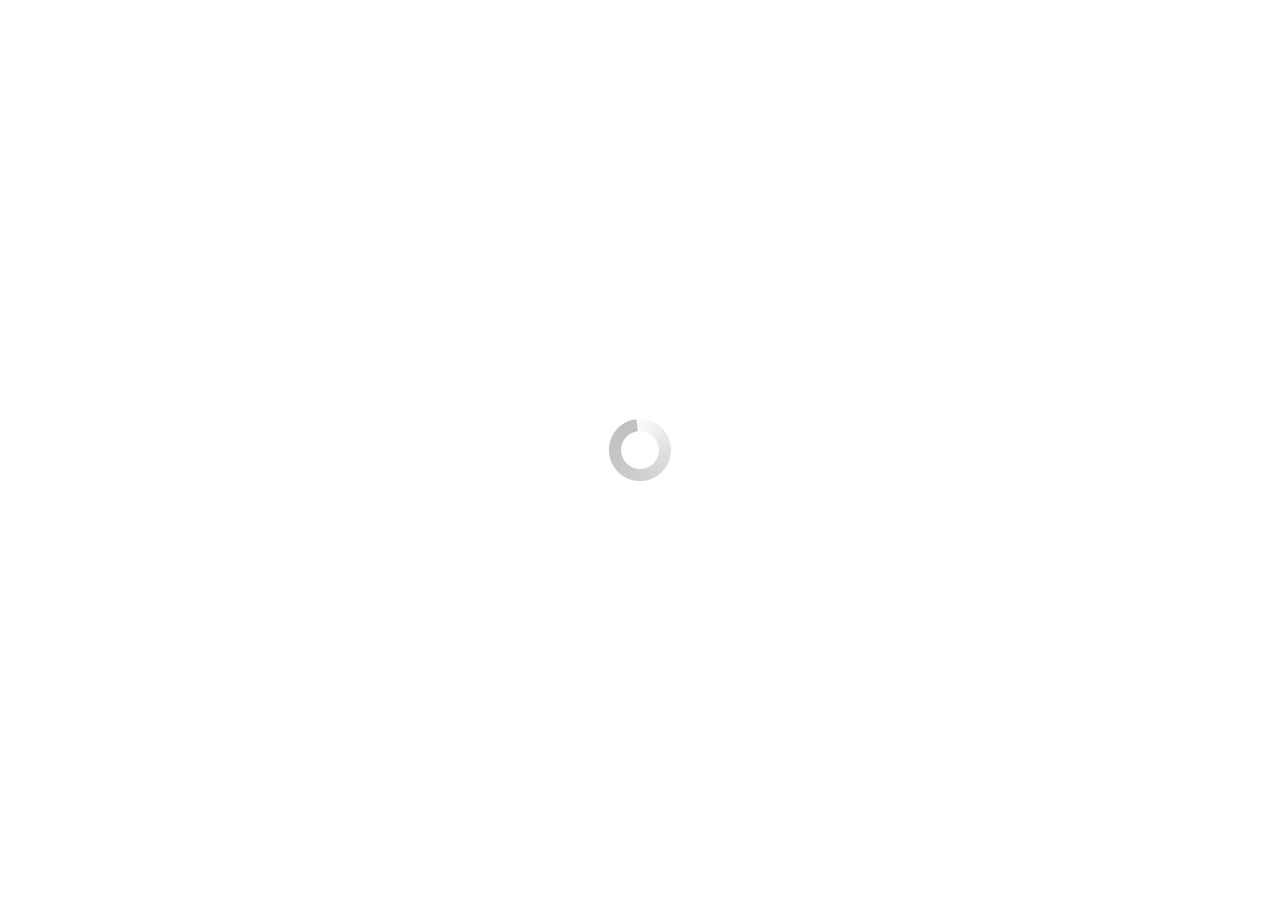
==== site/htdocs/avanty/app.html @ 5a160dc9 "app.js: APP.toast: added false affordance so user knows toasts can be closed with a click." ====
<!DOCTYPE html PUBLIC "-//W3C//DTD XHTML 1.0 Strict//EN" "http://www.w3.org/TR/xhtml1/DTD/xhtml1-strict.dtd"> 
<html xmlns="http://www.w3.org/1999/xhtml" lang="es-MX" xml:lang="es-MX"> 
  <head> 
    <meta http-equiv="Content-Type" content="text/html;charset=UTF-8" /> 
    <meta http-equiv="Content-Language" content="es-MX" /> 
	<meta name="viewport" content="width=1024, initial-scale=1.0, minimum-scale=1.0, maximum-scale=1.0, user-scalable=no" />

    <title>Avanty</title>

	<link rel="icon" type="image/png" href="img/favicon.png" />
    <link rel="stylesheet" type="text/css" href="style/avanty.css" />

    <script type="text/javascript" src="script/lib/jquery.min.js"></script>
    <script type="text/javascript" src="script/lib/jquery-ui.min.js"></script>
    <script type="text/javascript" src="script/lib/jquery.validate.min.js"></script>
    <script type="text/javascript" src="script/lib/sha256.min.js"></script>
    <script type="text/javascript" src="script/lib/bcrypt.min.js"></script>
    <script type="text/javascript" src="script/lib/webtoolkit.md5.min.js"></script>
	<script type="text/javascript" src="script/lib/jsrasign-all.min.js"></script>
	<script type="text/javascript" src="script/lib/qz-tray.min.js"></script>
	<script type="text/javascript" src="script/lib/iconv-lite.min.js"></script>
    <script type="text/javascript" src="script/CHARP.js"></script>
    <script type="text/javascript" src="script/CHARP-es-tu.js"></script>
    <script type="text/javascript" src="script/CHARP-jquery.js"></script>
    <script type="text/javascript" src="script/app.js"></script>
  </head>
  <body class="avanty">
	<div id="cont"></div>
	<div class="toast"><span><span></span><img src="img/icons/toast-close.svg" /></span></div>
	<div id="hourglass"><img src="img/spinner.gif" /></div>
	<div id="clock" class="shell-tool label"><span class="date"></span><span class="time"></span></div>
	<div id="dialogs"></div>
  </body>
</html>
---- site/htdocs/avanty/style/avanty.css ----
@import url('fonts.css');
@import url('theme/jquery-ui.min.css');
@import url('theme/custom.css');
@import url('activate.css');
@import url('lock.css');
@import url('super.css');
@import url('login.css');
@import url('cash.css');
@import url('ticket.css');

body.avanty {
	font-family: 'Open Sans', sans-serif;
	font-size: 1.5em;
	margin: 0;
	padding: 0;
	width: 100%;
	height: 100vh;
	background-color: white;
	overflow: hidden;
	display: none;
}

h1, h2, h3, h4, h5 {
	margin-top: 0;
}

h1 {
	margin-bottom: 0.5em;
}

.avanty .label, label, h1, h2, h3, h4, h5 {
	cursor: default;
	pointer-events: none;
    user-select: none;
    -webkit-user-select: none;
}

.numbers {
	font-family: 'Ubuntu Mono Regular', sans-serif !important;
}

/* for visual reference: */
.onboard {
	position: absolute;
	width: 100vw;
	height: 200px;
	top: calc(100vh - 200px);
	left: 0;
	display: block;
	z-index: 10000;
}

.onboard:hover {
	background-image: url('../img/onboard.png');
	background-color: rgba(0,0,0,0.125);
}

.toast {
	pointer-events: none;
	position: absolute;
	top: 0;
	left: 0;
	z-index: 11000;
	width: 100%;
	height: 100vh;
	display: flex;
	flex-direction: column;
	justify-content: center;
	align-items: center;
}

.toast > span {
	position: relative;
	pointer-events: all;
	background-color: gray;
	color: white;
	font-size: 1em;
	padding: 0.75em;
	border-radius: 0.5em;
    box-shadow: 0 4px 8px 0 rgba(0, 0, 0, 0.2), 0 6px 20px 0 rgba(0, 0, 0, 0.19);
	cursor: pointer;
}

/* Close vignette */
.toast > span > img {
	position: absolute;
	top: 0.375em;
	left: calc(100% - 12px - 0.375em);
	width: 12px;
	height: 12px;
}

/* clock showing the date/time */
#clock {
	position: absolute;
	top: 0;
	left: calc((50px + 8px) + 8px);
	z-index: 10000;
	height: 50px;
	display: flex;
	flex-direction: column;
	justify-content: center;
}

#clock span {
	display: block;
	text-align: center;
	font-size: small;
	white-space: nowrap;
}

#hourglass {
	display: none;
	position: absolute;
	left: calc(100vw - 4 * (50px + 8px)); /* 8px is the distance between elements. */
	top: 10px;
	z-index: 10000;
}

#hourglass img {
	width: 48px;
	height: 48px;
}

.page {
	display: none;
	width: 100%;
	height: 100vh;
}

.section {
	display: flex;
	position: absolute;
	top: 0;
	flex-direction: column;
	justify-content: center;
	align-items: center;
	width: 100%;
	height: 100vh;
}

.section-small {
	/* Sections that have few elements and will use the keyboard */
	/* have reduced area so that the contents center on the screen */
	/* when the keyboard is shown. */
	height: calc(100vh - 200px);
}

.with-shell .section {
	margin-top: 70px;
	height: calc(100vh - 70px); /* 70px is the shell's height */
}

.with-shell .section.section-small {
	height: calc(100vh - 200px - 70px); /* 70px is the shell's height */
}


.quadrant {
	position: absolute;
	width: 50%;
	height: 50%;
}

.quadrant-1 { top: 0; left: 0; }
.quadrant-2 { top: 0; left: 50vw; }
.quadrant-3 { top: 50vh; left: 50vw; }
.quadrant-4 { top: 50vh; left: 0; }
.quadrant-5 { top: 25vh; left: 25vw; display: table; }

form, .cont {
	display: flex;
	flex-direction: column;
	align-items: center;
}

form table {
	border-spacing: 0.5em;
	margin: auto;
}

form tbody th {
	text-align: right;
	vertical-align: baseline;
}

form tbody td {
	text-align: left;
	vertical-align: baseline;
	position: relative;
}

form tfoot td {
	padding-top: 1em;
	text-align: center;
}

form tfoot td:first-child {
	text-align: right;
}

form tfoot td:last-child {
	text-align: left;
}

form tfoot td[colspan="2"] {
	text-align: center;
}

form label.error {
	display: block;
	position: absolute;
	top: 3em;
	left: -8px;
	width: 100%;
	text-align: right;
	font-size: 50%;
	color: red;
}

.form-hor {
	display: flex;
	flex-direction: row;
	align-items: top;
}

.form-ver {
	display: flex;
	flex-direction: column;
	align-items: left;
}

.shell {
	position: relative;
	z-index: 100;
	height: 66px;
	background-color: #f0f0d0;
    box-shadow: 0 4px 8px 0 rgba(0, 0, 0, 0.2), 0 6px 20px 0 rgba(0, 0, 0, 0.19);
}

.shell-tool {
	margin-top: 8px;
}

.avanty .shell-menu {
	position: absolute;
	display: inline-block;
	top: 0;
	padding: 0;
	border-width: 0;
	left: 25%;
	width: 50%;
    user-select: none;
    -webkit-user-select: none;
}

.shell-menu > div {
    box-shadow: 0 4px 8px 0 rgba(0, 0, 0, 0.2), 0 6px 20px 0 rgba(0, 0, 0, 0.19);
}

button.shell-tool {
	position: absolute;
}

button.shell-tool img {
	width: 32px;
	height: 32px;
}

.shell-lock, .shell-unlock {
	left: calc(100vw - 1 * (50px + 8px)); /* 8px is the distance between elements. */
}

.shell-logout {
	left: calc(100vw - 3 * (50px + 8px)); /* 8px is the distance between elements. */
}

.shell-back {
	left: 8px; /* 8px is the distance between elements. */
}

.avanty button.shell-tool.button-icon {
	padding: 8px;
}

.avanty button.shell-tool img {
	position: static;
	vertical-align: middle;
}

.shell h4 {
	margin-top: 1em;
	margin-bottom: 0.75em;
	border-bottom: 1px solid lightgray;
}
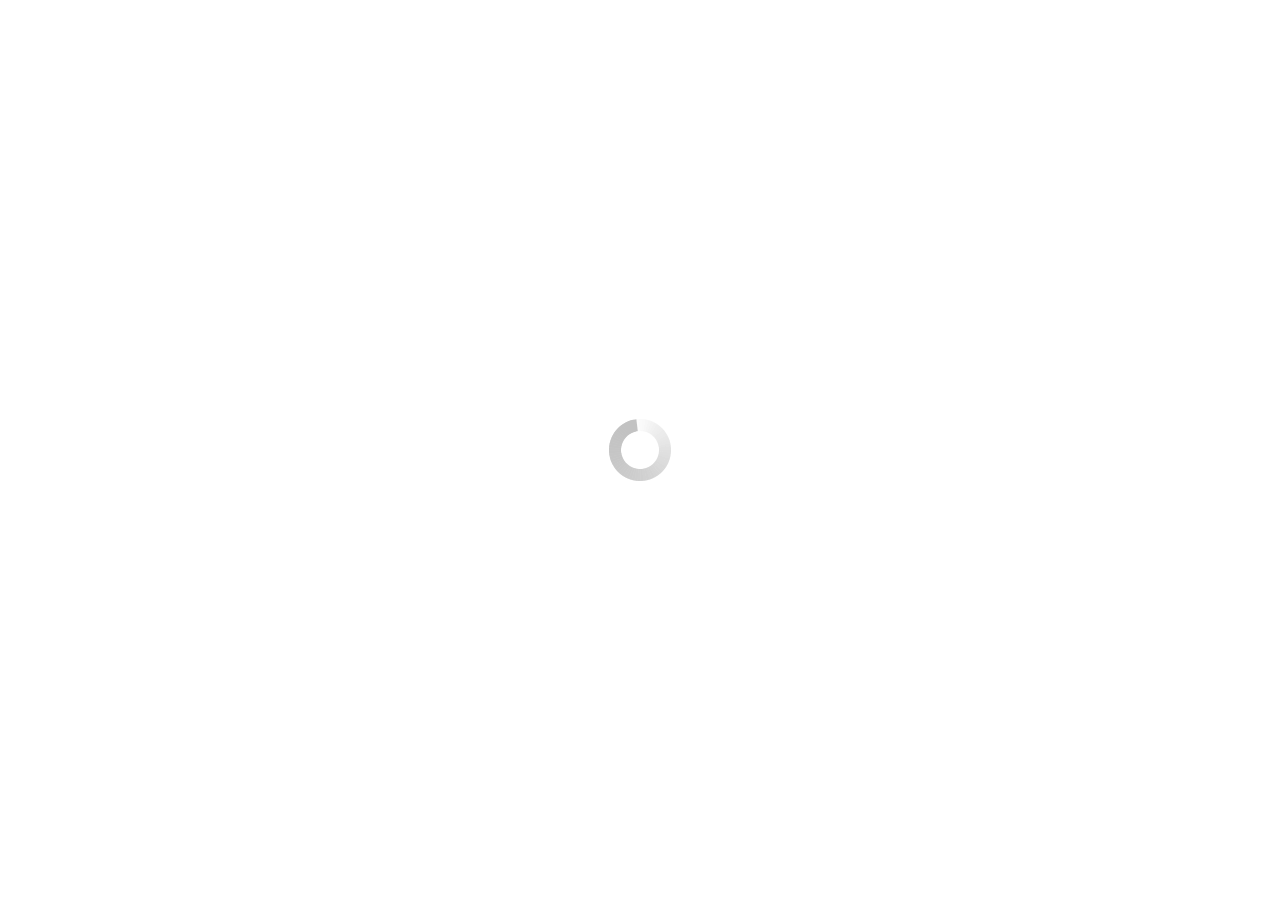
==== commit 1f178b30: "cash.js: Ready shift begin operation. Minor style fixes. cash.js: When logging out, warn user about " ====
--- a/site/htdocs/avanty/app.html
+++ b/site/htdocs/avanty/app.html
@@ -1,4 +1,4 @@
-<!DOCTYPE html PUBLIC "-//W3C//DTD XHTML 1.0 Strict//EN" "http://www.w3.org/TR/xhtml1/DTD/xhtml1-strict.dtd"> 
+<!DOCTYPE html PUBLIC "-//W3C//DTD XHTML 1.0 Strict//EN" "http://www.w3.org/TR/xhtml1/DTD/xhtml1-strict.dtd">
 <html xmlns="http://www.w3.org/1999/xhtml" lang="es-MX" xml:lang="es-MX"> 
   <head> 
     <meta http-equiv="Content-Type" content="text/html;charset=UTF-8" /> 
--- a/site/htdocs/avanty/style/avanty.css
+++ b/site/htdocs/avanty/style/avanty.css
@@ -216,6 +216,7 @@
 	text-align: right;
 	font-size: 50%;
 	color: red;
+	letter-spacing: -1px;
 }
 
 .form-hor {
@@ -293,3 +294,21 @@
 	margin-bottom: 0.75em;
 	border-bottom: 1px solid lightgray;
 }
+
+input[type="text"].money {
+	text-align: right;
+}
+
+/* Used to denote money symbol. */
+s {
+	text-decoration: unset;
+}
+
+s:before {
+	content: '$';
+}
+
+form s:before {
+	padding-right: 0.5em;
+}
+
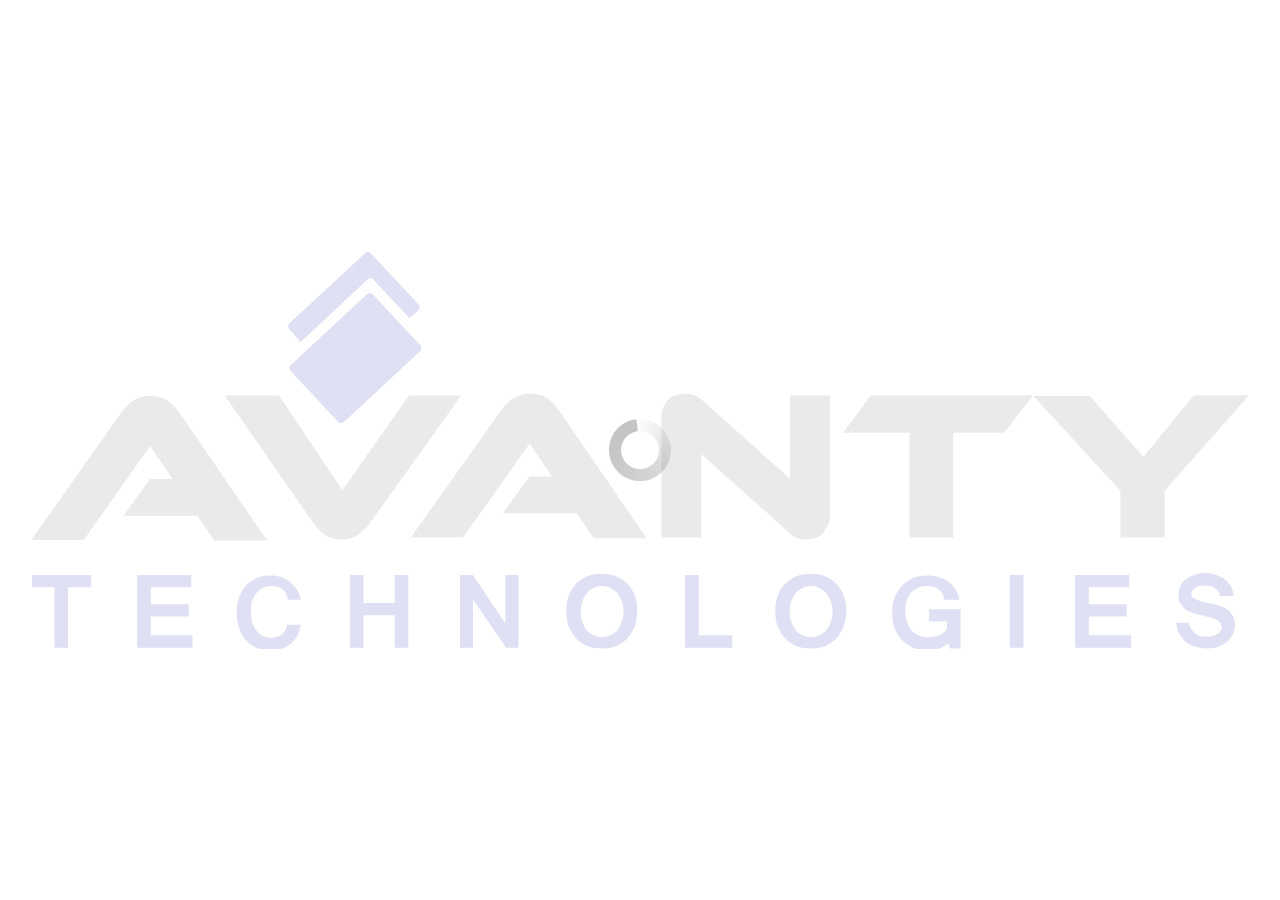
==== commit 61a35bbe: "Added watermark. Disabled buttons have to go without transparency now or the watermark distracts." ====
--- a/site/htdocs/avanty/app.html
+++ b/site/htdocs/avanty/app.html
@@ -25,6 +25,8 @@
     <script type="text/javascript" src="script/app.js"></script>
   </head>
   <body class="avanty">
+	<div class="watermark"><img src="img/watermark.svg" /></div>
+	<div class="onboard"></div>
 	<div id="cont"></div>
 	<div class="toast"><span><span></span><img src="img/icons/toast-close.svg" /></span></div>
 	<div id="hourglass"><img src="img/spinner.gif" /></div>
--- a/site/htdocs/avanty/style/avanty.css
+++ b/site/htdocs/avanty/style/avanty.css
@@ -20,6 +20,28 @@
 	display: none;
 }
 
+.avanty > .watermark {
+	display: flex;
+	flex-direction: column;
+	justify-content: center;
+	align-items: center;
+	width: 100%;
+	height: 100vh;
+	position: fixed;
+	top: 0;
+	left: 0;
+	opacity: 0.125;
+	cursor: default;
+	pointer-events: none;
+    user-select: none;
+    -webkit-user-select: none;
+}
+
+.avanty > .watermark img {
+	display: block;
+	width: 95%;
+}
+
 h1, h2, h3, h4, h5 {
 	margin-top: 0;
 }
@@ -35,8 +57,9 @@
     -webkit-user-select: none;
 }
 
-.numbers {
+.numbers, .money {
 	font-family: 'Ubuntu Mono Regular', sans-serif !important;
+	font-size: 120% !important;
 }
 
 /* for visual reference: */
@@ -92,14 +115,16 @@
 
 /* clock showing the date/time */
 #clock {
-	position: absolute;
-	top: 0;
-	left: calc((50px + 8px) + 8px);
+	display: flex;
+	position: absolute;
+	top: 0;
+	/*         pad   back   pad */
+	left: calc(8px + 50px + 8px);
+	width: 75px;
+	height: 50px;
+	flex-direction: column;
+	justify-content: center;
 	z-index: 10000;
-	height: 50px;
-	display: flex;
-	flex-direction: column;
-	justify-content: center;
 }
 
 #clock span {
@@ -280,6 +305,11 @@
 	left: 8px; /* 8px is the distance between elements. */
 }
 
+.shell-forward {
+	/*         pad   back   pad   clock  pad */
+	left: calc(8px + 50px + 8px + 75px + 8px); /* 8px is the distance between elements. */
+}
+
 .avanty button.shell-tool.button-icon {
 	padding: 8px;
 }
@@ -295,6 +325,14 @@
 	border-bottom: 1px solid lightgray;
 }
 
+.shell-status {
+	position: absolute;
+	top: 66px;
+	left: 0.5em;
+	width: calc(100% - 1em);
+	font-size: 75%;
+}
+
 input[type="text"].money {
 	text-align: right;
 }
@@ -302,6 +340,7 @@
 /* Used to denote money symbol. */
 s {
 	text-decoration: unset;
+	font-family: 'Open Sans', sans-serif;
 }
 
 s:before {
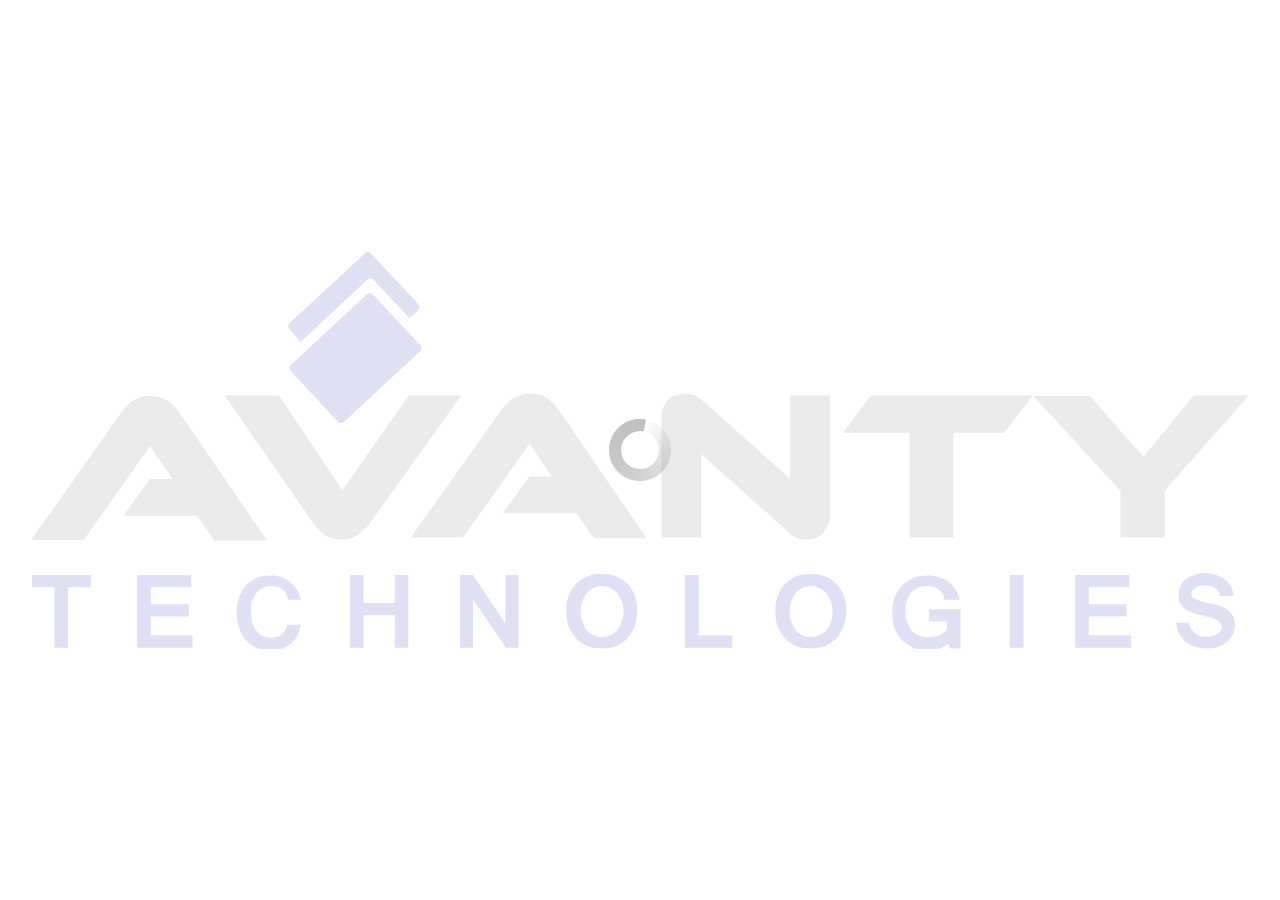
==== commit 26e2d90d: "app.html: the onboard test overlay slipped through." ====
--- a/site/htdocs/avanty/app.html
+++ b/site/htdocs/avanty/app.html
@@ -26,7 +26,6 @@
   </head>
   <body class="avanty">
 	<div class="watermark"><img src="img/watermark.svg" /></div>
-	<div class="onboard"></div>
 	<div id="cont"></div>
 	<div class="toast"><span><span></span><img src="img/icons/toast-close.svg" /></span></div>
 	<div id="hourglass"><img src="img/spinner.gif" /></div>
--- a/site/htdocs/avanty/style/avanty.css
+++ b/site/htdocs/avanty/style/avanty.css
@@ -60,6 +60,7 @@
 .numbers, .money {
 	font-family: 'Ubuntu Mono Regular', sans-serif !important;
 	font-size: 120% !important;
+	line-height: 1.5em;
 }
 
 /* for visual reference: */
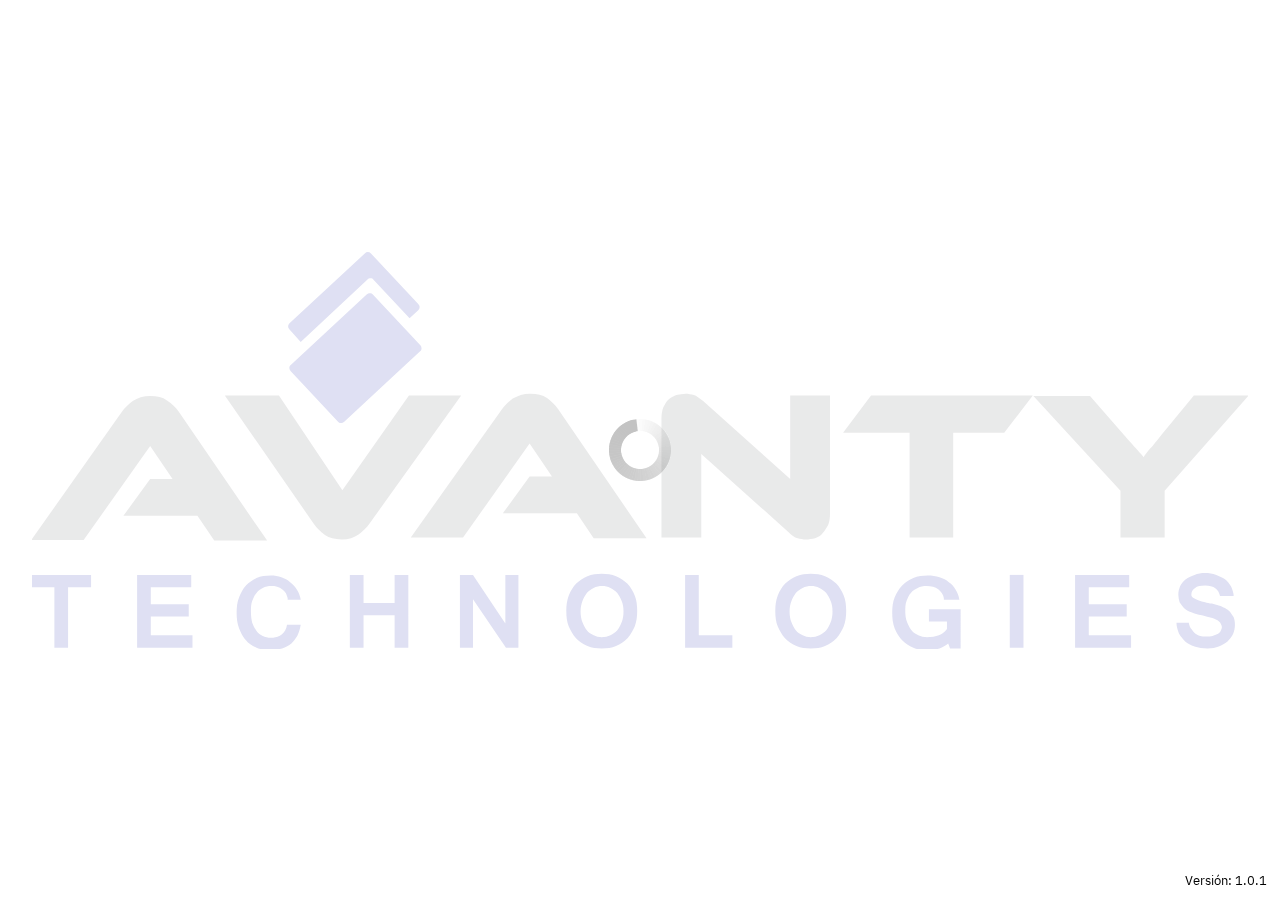
==== commit 426cf565: "New app-version global div shows the version of the app everywhere. Replaces #activate-app-version." ====
--- a/site/htdocs/avanty/app.html
+++ b/site/htdocs/avanty/app.html
@@ -30,6 +30,7 @@
 	<div class="toast"><span><span></span><img src="img/icons/toast-close.svg" /></span></div>
 	<div id="hourglass"><img src="img/spinner.gif" /></div>
 	<div id="clock" class="shell-tool label"><span class="date"></span><span class="time"></span></div>
+	<div id="app-version" class="shell-tool label"></div>
 	<div id="dialogs"></div>
   </body>
 </html>
--- a/site/htdocs/avanty/style/avanty.css
+++ b/site/htdocs/avanty/style/avanty.css
@@ -7,9 +7,10 @@
 @import url('login.css');
 @import url('cash.css');
 @import url('ticket.css');
+@import url('report.css');
 
 body.avanty {
-	font-family: 'Open Sans', sans-serif;
+	font-family: ibm-plex-sans;
 	font-size: 1.5em;
 	margin: 0;
 	padding: 0;
@@ -33,8 +34,8 @@
 	opacity: 0.125;
 	cursor: default;
 	pointer-events: none;
-    user-select: none;
-    -webkit-user-select: none;
+	user-select: none;
+	-webkit-user-select: none;
 }
 
 .avanty > .watermark img {
@@ -53,12 +54,12 @@
 .avanty .label, label, h1, h2, h3, h4, h5 {
 	cursor: default;
 	pointer-events: none;
-    user-select: none;
-    -webkit-user-select: none;
+	user-select: none;
+	-webkit-user-select: none;
 }
 
 .numbers, .money {
-	font-family: 'Ubuntu Mono Regular', sans-serif !important;
+	font-family: ibm-plex-mono !important;
 	font-size: 120% !important;
 	line-height: 1.5em;
 }
@@ -101,7 +102,7 @@
 	font-size: 1em;
 	padding: 0.75em;
 	border-radius: 0.5em;
-    box-shadow: 0 4px 8px 0 rgba(0, 0, 0, 0.2), 0 6px 20px 0 rgba(0, 0, 0, 0.19);
+	box-shadow: 0 4px 8px 0 rgba(0, 0, 0, 0.2), 0 6px 20px 0 rgba(0, 0, 0, 0.19);
 	cursor: pointer;
 }
 
@@ -131,8 +132,19 @@
 #clock span {
 	display: block;
 	text-align: center;
-	font-size: small;
+	font-size: 0.55em;
 	white-space: nowrap;
+}
+
+#app-version {
+	position: absolute;
+	top: calc(100vh - 3.5em);
+	left: 0;
+	width: 100%;
+	text-align: right;
+	padding: 1em;
+	font-size: 0.55em;
+	box-sizing: border-box;
 }
 
 #hourglass {
@@ -181,6 +193,9 @@
 	height: calc(100vh - 200px - 70px); /* 70px is the shell's height */
 }
 
+.section h1, .section h2, .section h3, .section h4, .section h5 {
+	text-align: center;
+}
 
 .quadrant {
 	position: absolute;
@@ -236,13 +251,17 @@
 form label.error {
 	display: block;
 	position: absolute;
-	top: 3em;
+	top: calc(3em - 2px);
 	left: -8px;
 	width: 100%;
 	text-align: right;
 	font-size: 50%;
 	color: red;
 	letter-spacing: -1px;
+}
+
+form button label.error {
+	top: calc(3em - 4px);
 }
 
 .form-hor {
@@ -262,7 +281,7 @@
 	z-index: 100;
 	height: 66px;
 	background-color: #f0f0d0;
-    box-shadow: 0 4px 8px 0 rgba(0, 0, 0, 0.2), 0 6px 20px 0 rgba(0, 0, 0, 0.19);
+	box-shadow: 0 4px 8px 0 rgba(0, 0, 0, 0.2), 0 6px 20px 0 rgba(0, 0, 0, 0.19);
 }
 
 .shell-tool {
@@ -277,12 +296,33 @@
 	border-width: 0;
 	left: 25%;
 	width: 50%;
-    user-select: none;
-    -webkit-user-select: none;
+	z-index: 1;
+	user-select: none;
+	-webkit-user-select: none;
 }
 
 .shell-menu > div {
-    box-shadow: 0 4px 8px 0 rgba(0, 0, 0, 0.2), 0 6px 20px 0 rgba(0, 0, 0, 0.19);
+	box-shadow: 0 4px 8px 0 rgba(0, 0, 0, 0.2), 0 6px 20px 0 rgba(0, 0, 0, 0.19);
+}
+
+.shell-menu .ui-tabs-panel > div {
+	margin-top: 2em;
+}
+
+.shell-menu .ui-tabs-panel > div > div {
+	margin-top: 1em;
+}
+
+.shell-menu .ui-tabs-panel div:first-child {
+	margin-top: 0;
+}
+
+.shell-menu button {
+	margin-left: 1ex;
+}
+
+.shell-menu button:first-child {
+	margin-left: 0;
 }
 
 button.shell-tool {
@@ -328,12 +368,27 @@
 
 .shell-status {
 	position: absolute;
-	top: 66px;
+	top: 70px;
 	left: 0.5em;
 	width: calc(100% - 1em);
 	font-size: 75%;
 }
 
+.shell-status div {
+	position: absolute;
+	top: 0;
+	left: 0;
+	width: 100%;
+}
+
+.shell-status div:first-child {
+	text-align: left;
+}
+
+.shell-status div:last-child {
+	text-align: right;
+}
+
 input[type="text"].money {
 	text-align: right;
 }
@@ -341,7 +396,7 @@
 /* Used to denote money symbol. */
 s {
 	text-decoration: unset;
-	font-family: 'Open Sans', sans-serif;
+	font-family: ibm-plex-sans;
 }
 
 s:before {
@@ -352,3 +407,16 @@
 	padding-right: 0.5em;
 }
 
+.button-bar-h {
+	margin-top: 1em;
+	display: flex;
+	flex-direction: row;
+	justify-content: space-between;
+}
+
+.button-bar-h button {
+}
+
+.button-bar-h button:first-child {
+	margin-left: 0;
+}
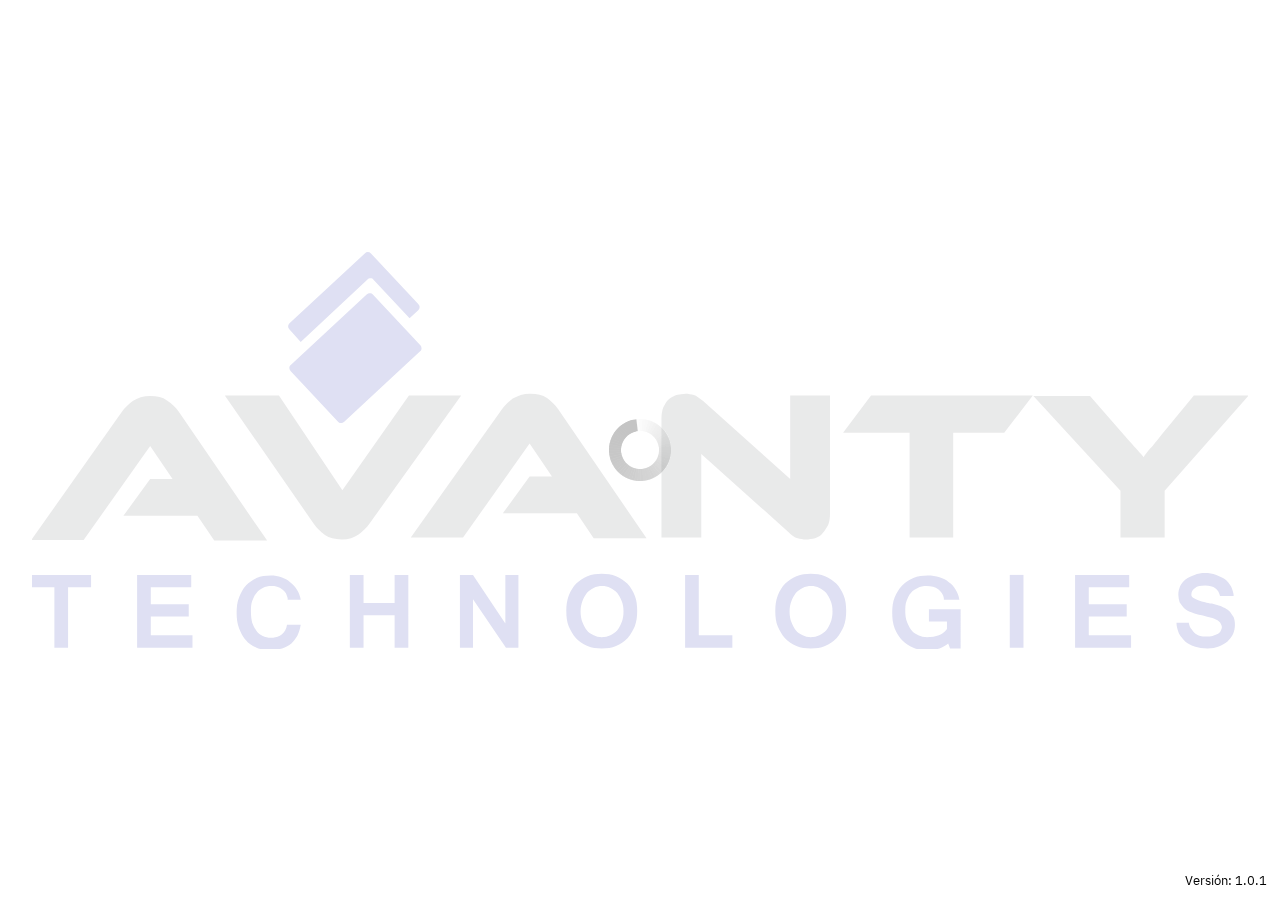
==== commit 7e6ac538: "app.html: indentation." ====
--- a/site/htdocs/avanty/app.html
+++ b/site/htdocs/avanty/app.html
@@ -3,34 +3,34 @@
   <head> 
     <meta http-equiv="Content-Type" content="text/html;charset=UTF-8" /> 
     <meta http-equiv="Content-Language" content="es-MX" /> 
-	<meta name="viewport" content="width=1024, initial-scale=1.0, minimum-scale=1.0, maximum-scale=1.0, user-scalable=no" />
-
+    <meta name="viewport" content="width=1024, initial-scale=1.0, minimum-scale=1.0, maximum-scale=1.0, user-scalable=no" />
+    
     <title>Avanty</title>
-
-	<link rel="icon" type="image/png" href="img/favicon.png" />
+    
+    <link rel="icon" type="image/png" href="img/favicon.png" />
     <link rel="stylesheet" type="text/css" href="style/avanty.css" />
-
+    
     <script type="text/javascript" src="script/lib/jquery.min.js"></script>
     <script type="text/javascript" src="script/lib/jquery-ui.min.js"></script>
     <script type="text/javascript" src="script/lib/jquery.validate.min.js"></script>
     <script type="text/javascript" src="script/lib/sha256.min.js"></script>
     <script type="text/javascript" src="script/lib/bcrypt.min.js"></script>
     <script type="text/javascript" src="script/lib/webtoolkit.md5.min.js"></script>
-	<script type="text/javascript" src="script/lib/jsrasign-all.min.js"></script>
-	<script type="text/javascript" src="script/lib/qz-tray.min.js"></script>
-	<script type="text/javascript" src="script/lib/iconv-lite.min.js"></script>
+    <script type="text/javascript" src="script/lib/jsrasign-all.min.js"></script>
+    <script type="text/javascript" src="script/lib/qz-tray.min.js"></script>
+    <script type="text/javascript" src="script/lib/iconv-lite.min.js"></script>
     <script type="text/javascript" src="script/CHARP.js"></script>
     <script type="text/javascript" src="script/CHARP-es-tu.js"></script>
     <script type="text/javascript" src="script/CHARP-jquery.js"></script>
     <script type="text/javascript" src="script/app.js"></script>
   </head>
   <body class="avanty">
-	<div class="watermark"><img src="img/watermark.svg" /></div>
-	<div id="cont"></div>
-	<div class="toast"><span><span></span><img src="img/icons/toast-close.svg" /></span></div>
-	<div id="hourglass"><img src="img/spinner.gif" /></div>
-	<div id="clock" class="shell-tool label"><span class="date"></span><span class="time"></span></div>
-	<div id="app-version" class="shell-tool label"></div>
-	<div id="dialogs"></div>
+    <div class="watermark"><img src="img/watermark.svg" /></div>
+    <div id="cont"></div>
+    <div class="toast"><span><span></span><img src="img/icons/toast-close.svg" /></span></div>
+    <div id="hourglass"><img src="img/spinner.gif" /></div>
+    <div id="clock" class="shell-tool label"><span class="date"></span><span class="time"></span></div>
+    <div id="app-version" class="shell-tool label"></div>
+    <div id="dialogs"></div>
   </body>
 </html>
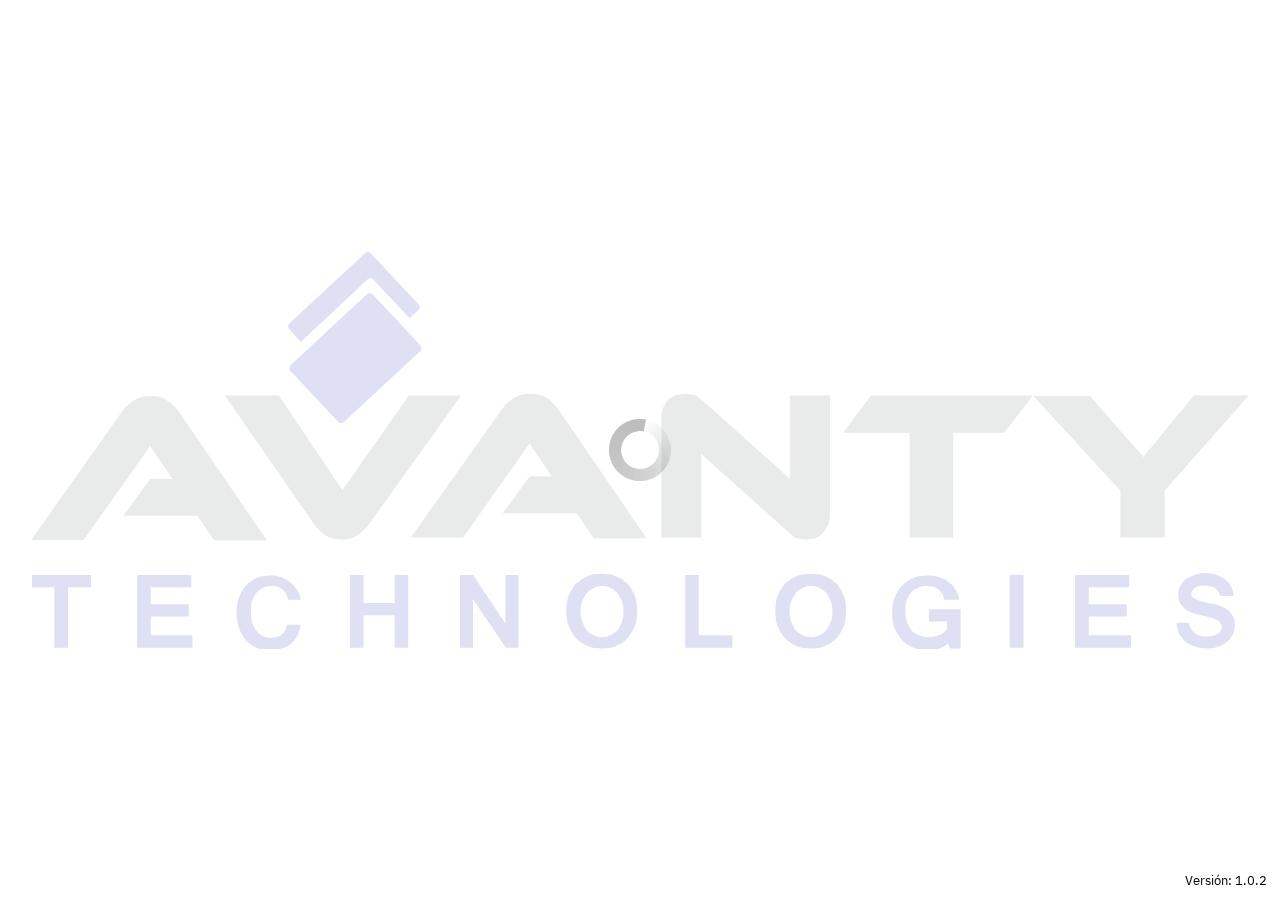
==== commit f48f1d01: "#19 Initial DataTables integration, now being used by the operations detail report." ====
--- a/site/htdocs/avanty/app.html
+++ b/site/htdocs/avanty/app.html
@@ -9,6 +9,7 @@
     
     <link rel="icon" type="image/png" href="img/favicon.png" />
     <link rel="stylesheet" type="text/css" href="style/avanty.css" />
+    <link rel="stylesheet" type="text/css" href="script/lib/dt/datatables.min.css"></script>
     
     <script type="text/javascript" src="script/lib/jquery.min.js"></script>
     <script type="text/javascript" src="script/lib/jquery-ui.min.js"></script>
@@ -19,6 +20,7 @@
     <script type="text/javascript" src="script/lib/jsrasign-all.min.js"></script>
     <script type="text/javascript" src="script/lib/qz-tray.min.js"></script>
     <script type="text/javascript" src="script/lib/iconv-lite.min.js"></script>
+    <script type="text/javascript" src="script/lib/dt/datatables.min.js"></script>
     <script type="text/javascript" src="script/CHARP.js"></script>
     <script type="text/javascript" src="script/CHARP-es-tu.js"></script>
     <script type="text/javascript" src="script/CHARP-jquery.js"></script>
--- a/site/htdocs/avanty/style/avanty.css
+++ b/site/htdocs/avanty/style/avanty.css
@@ -1,6 +1,8 @@
 @import url('fonts.css');
 @import url('theme/jquery-ui.min.css');
 @import url('theme/custom.css');
+@import url('../script/lib/dt/datatables.min.css');
+@import url('../script/lib/dt/custom.css');
 @import url('activate.css');
 @import url('lock.css');
 @import url('super.css');
@@ -56,6 +58,11 @@
 	pointer-events: none;
 	user-select: none;
 	-webkit-user-select: none;
+}
+
+label input {
+	cursor: auto;
+	pointer-events: all;
 }
 
 .numbers, .money {
@@ -420,3 +427,19 @@
 .button-bar-h button:first-child {
 	margin-left: 0;
 }
+
+.avanty-select {
+	border: 2px solid #ccc;
+	border-radius: 10px;
+	background-color: white;
+	user-select: none;
+	-webkit-user-select: none;
+	overflow: auto;
+}
+
+.avanty-option {
+	cursor: pointer;
+	text-align: left;
+	border: 1px solid transparent;
+	padding: 4px;
+}
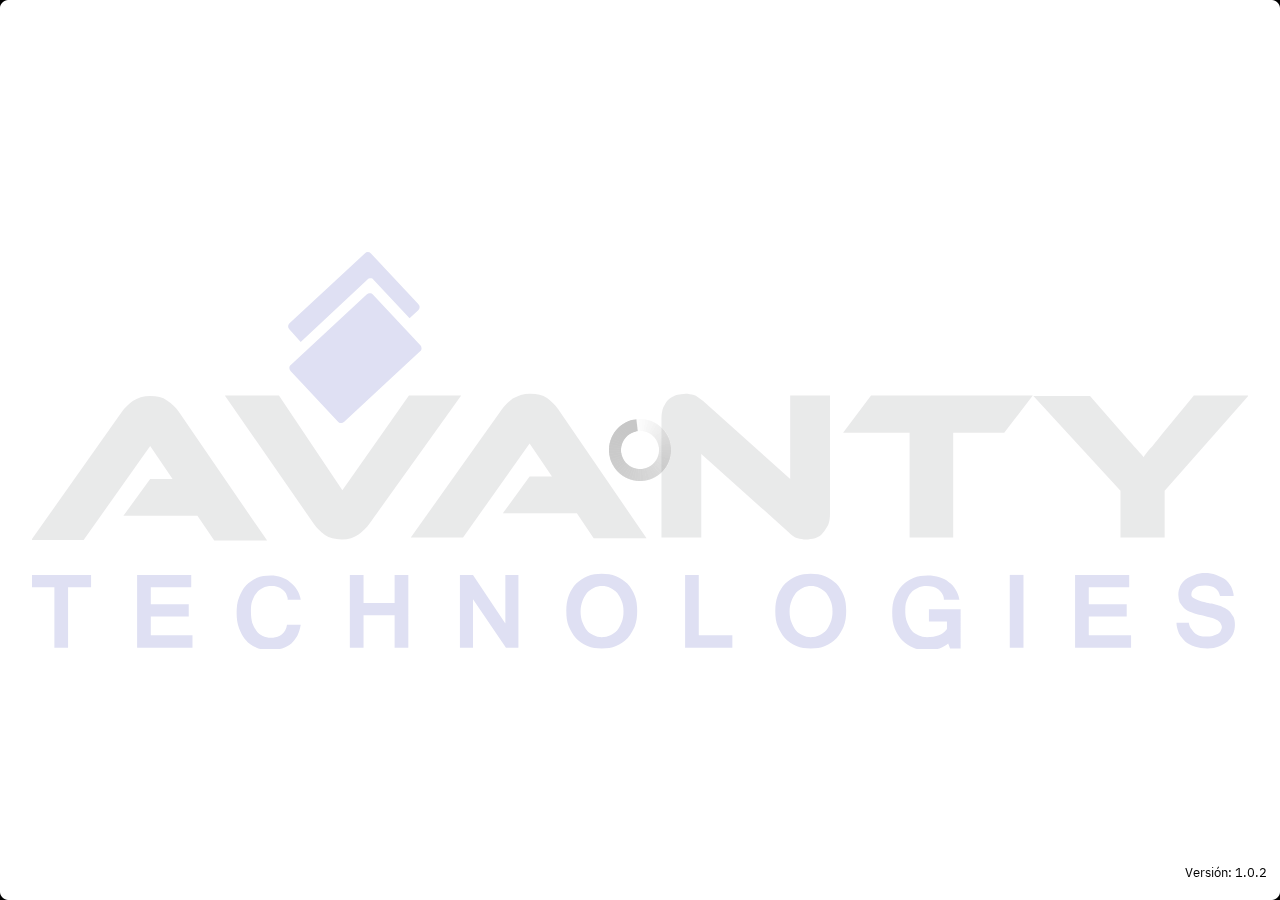
==== commit 25c2adbf: "General visual adjustments for general consistency and eaesthetics: Round screen corners, Smaller to" ====
--- a/site/htdocs/avanty/app.html
+++ b/site/htdocs/avanty/app.html
@@ -34,5 +34,11 @@
     <div id="clock" class="shell-tool label"><span class="date"></span><span class="time"></span></div>
     <div id="app-version" class="shell-tool label"></div>
     <div id="dialogs"></div>
+	<div id="corners">
+	  <img src="img/corner.svg" class="corner-top corner-left" />
+	  <img src="img/corner.svg" class="corner-top corner-right" />
+	  <img src="img/corner.svg" class="corner-bottom corner-left" />
+	  <img src="img/corner.svg" class="corner-bottom corner-right" />
+	</div>
   </body>
 </html>
--- a/site/htdocs/avanty/style/avanty.css
+++ b/site/htdocs/avanty/style/avanty.css
@@ -126,7 +126,7 @@
 #clock {
 	display: flex;
 	position: absolute;
-	top: 0;
+	top: 8px;
 	/*         pad   back   pad */
 	left: calc(8px + 50px + 8px);
 	width: 75px;
@@ -291,7 +291,7 @@
 	box-shadow: 0 4px 8px 0 rgba(0, 0, 0, 0.2), 0 6px 20px 0 rgba(0, 0, 0, 0.19);
 }
 
-.shell-tool {
+.shell .shell-tool {
 	margin-top: 8px;
 }
 
@@ -359,7 +359,7 @@
 }
 
 .avanty button.shell-tool.button-icon {
-	padding: 8px;
+	padding: 6px;
 }
 
 .avanty button.shell-tool img {
@@ -443,3 +443,38 @@
 	border: 1px solid transparent;
 	padding: 4px;
 }
+
+.avanty-popup {
+	position: absolute;
+	z-index: 1;
+	display: inline-block;
+    box-shadow: 0 4px 8px 0 rgba(0, 0, 0, 0.2), 0 6px 20px 0 rgba(0, 0, 0, 0.19);
+	border-radius: 16px;
+}
+
+#corners {
+	--corner-size: 8px;
+	position: fixed;
+	top: 0;
+	left: 0;
+	width: 100%;
+	height: 100vh;
+	z-index: 100000;
+	pointer-events: none;
+	user-select: none;
+	-webkit-user-select: none;
+}
+
+#corners img {
+	width: var(--corner-size);
+	height: var(--corner-size);
+	position: absolute;
+}
+
+#corners .corner-top { top: 0; }
+#corners .corner-left { left: 0; }
+#corners .corner-bottom { top: calc(100vh - var(--corner-size)); }
+#corners .corner-right { left: calc(100% - var(--corner-size)); }
+#corners .corner-top.corner-right { transform: rotate(90deg); }
+#corners .corner-bottom.corner-right { transform: rotate(180deg); }
+#corners .corner-bottom.corner-left { transform: rotate(270deg); }
